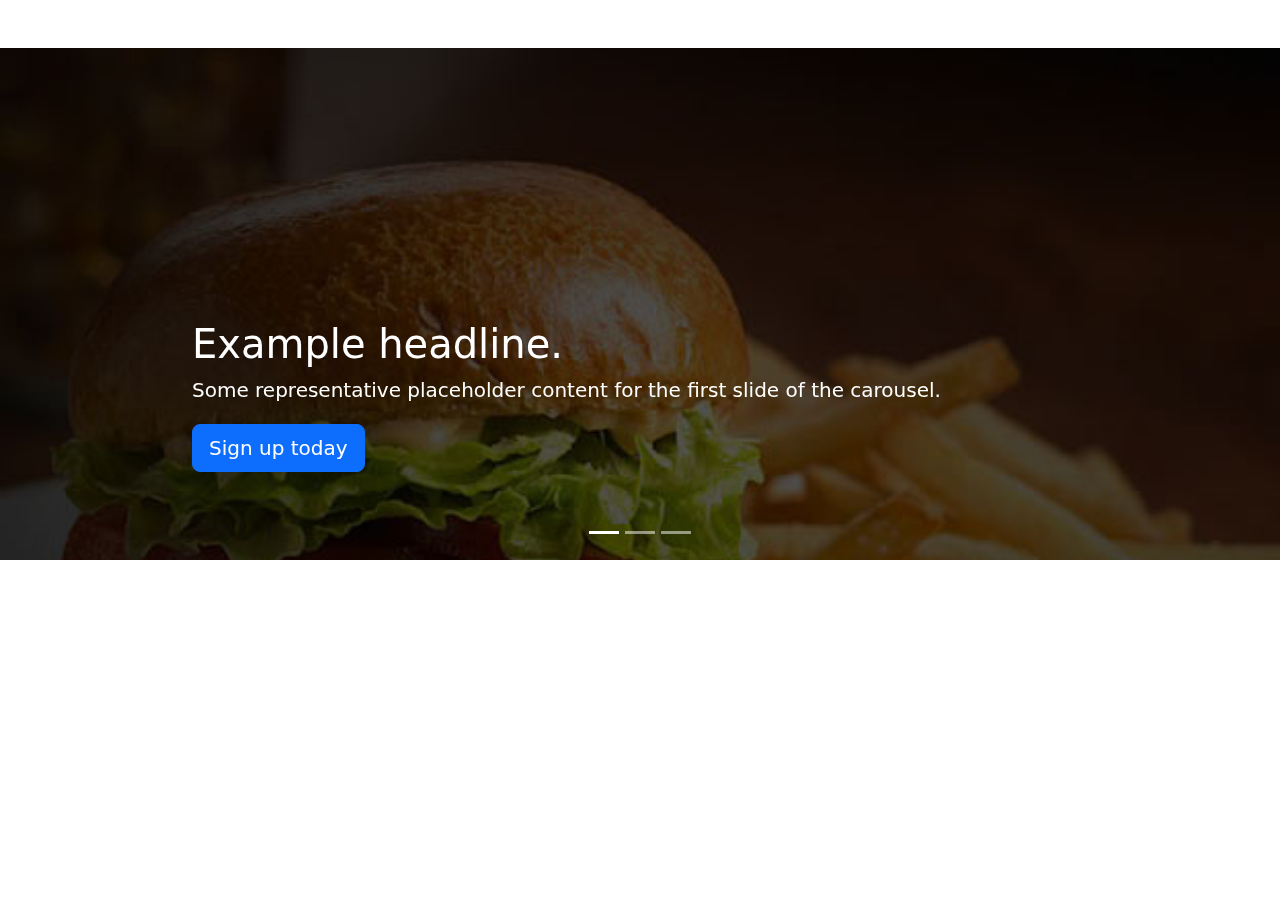
==== carousel.html @ 22ec78ba "initial commit" ====
<!DOCTYPE html>
<html lang="en">
<head>
    <meta charset="UTF-8">
    <meta http-equiv="X-UA-Compatible" content="IE=edge">
    <meta name="viewport" content="width=device-width, initial-scale=1.0">
    <title>Document</title>
    <link rel="stylesheet" href="css/bootstrap/bootstrap.css">
    <link rel="stylesheet" href="css/carousel.css">
    <link rel="stylesheet" href="css/carousel.rtl.css">
</head>
<body>
      
      <main>
      
        <div id="myCarousel" class="carousel slide" data-bs-ride="carousel">
          <div class="carousel-indicators">
            <button type="button" data-bs-target="#myCarousel" data-bs-slide-to="0" class="active" aria-current="true" aria-label="Slide 1"></button>
            <button type="button" data-bs-target="#myCarousel" data-bs-slide-to="1" aria-label="Slide 2"></button>
            <button type="button" data-bs-target="#myCarousel" data-bs-slide-to="2" aria-label="Slide 3"></button>
          </div>
          <div class="carousel-inner">
            <div class="carousel-item active">
                <div class="row">
              
                  <img  src="img/f.jpg" alt="pas image"  class="bd-placeholder-img" width="1500" height="150%"  aria-hidden="true" preserveAspectRatio="xMidYMid slice" style="background-size: cover;">
                </div>
                  <div class="container">
                <div class="carousel-caption text-start">
                  <h1>Example headline.</h1>
                  <p>Some representative placeholder content for the first slide of the carousel.</p>
                  <p><a class="btn btn-lg btn-primary" href="#">Sign up today</a></p>
                </div>
              </div>
            </div>
            <div class="carousel-item">
                <img src="img/f.jpg" alt="pas image"  class="bd-placeholder-img" width="1500" height="150%"  aria-hidden="true" preserveAspectRatio="xMidYMid slice" style="background-size: cover;">
              <div class="container">
                <div class="carousel-caption">
                  <h1>Another example headline.</h1>
                  <p>Some representative placeholder content for the second slide of the carousel.</p>
                  <p><a class="btn btn-lg btn-primary" href="#">Learn more</a></p>
                </div>
              </div>
            </div>
            <div class="carousel-item">
              <img src="img/anglais.jpeg" alt="pas image"  class="bd-placeholder-img" width="1500" height="150%"  aria-hidden="true" preserveAspectRatio="xMidYMid slice" style="background-size: cover;">
            <div class="container">
              <div class="carousel-caption">
                <h1>Apprenez l'anglais sans limite.</h1>
                <p>Some representative placeholder content for the second slide of the carousel.</p>
                <p><a class="btn btn-lg btn-primary" href="#">Learn more</a></p>
              </div>
            </div>
          </div>
            </main>
            <script src="css/js/bootstrap.bundle.js"></script>
</body>
</html>
---- css/carousel.css ----
/* GLOBAL STYLES
-------------------------------------------------- */
/* Padding below the footer and lighter body text */

body {
  padding-top: 3rem;
  padding-bottom: 3rem;
  color: #5a5a5a;
}


/* CUSTOMIZE THE CAROUSEL
-------------------------------------------------- */

/* Carousel base class */
.carousel {
  margin-bottom: 4rem;
}
/* Since positioning the image, we need to help out the caption */
.carousel-caption {
  bottom: 3rem;
  z-index: 10;
}

/* Declare heights because of positioning of img element */
.carousel-item {
  height: 32rem;
}



/* MARKETING CONTENT
-------------------------------------------------- */

/* Center align the text within the three columns below the carousel */
.marketing .col-lg-4 {
  margin-bottom: 1.5rem;
  text-align: center;
}
/* rtl:begin:ignore */
.marketing .col-lg-4 p {
  margin-right: .75rem;
  margin-left: .75rem;
}
/* rtl:end:ignore */


/* Featurettes
------------------------- */

.featurette-divider {
  margin: 5rem 0; /* Space out the Bootstrap <hr> more */
}

/* Thin out the marketing headings */
/* rtl:begin:remove */
.featurette-heading {
  letter-spacing: -.05rem;
}

/* rtl:end:remove */

/* RESPONSIVE CSS
-------------------------------------------------- */

@media (min-width: 40em) {
  /* Bump up size of carousel content */
  .carousel-caption p {
    margin-bottom: 1.25rem;
    font-size: 1.25rem;
    line-height: 1.4;
  }

  .featurette-heading {
    font-size: 50px;
  }
}

@media (min-width: 62em) {
  .featurette-heading {
    margin-top: 7rem;
  }
}
---- css/carousel.rtl.css ----
/* GLOBAL STYLES
-------------------------------------------------- */
/* Padding below the footer and lighter body text */

body {
  padding-top: 3rem;
  padding-bottom: 3rem;
  color: #5a5a5a;
}


/* CUSTOMIZE THE CAROUSEL
-------------------------------------------------- */

/* Carousel base class */
.carousel {
  margin-bottom: 4rem;
}
/* Since positioning the image, we need to help out the caption */
.carousel-caption {
  bottom: 3rem;
  z-index: 10;
}

/* Declare heights because of positioning of img element */
.carousel-item {
  height: 32rem;
}
.carousel-item img{
  background: linear-gradient(rgba(0, 0, 0, 0.7),rgba(0, 0, 0, 0.7));
}


/* MARKETING CONTENT
-------------------------------------------------- */

/* Center align the text within the three columns below the carousel */
.marketing .col-lg-4 {
  margin-bottom: 1.5rem;
  text-align: center;
}
.marketing .col-lg-4 p {
  margin-right: .75rem;
  margin-left: .75rem;
}


/* Featurettes
------------------------- */

.featurette-divider {
  margin: 5rem 0; /* Space out the Bootstrap <hr> more */
}

/* Thin out the marketing headings */

/* RESPONSIVE CSS
-------------------------------------------------- */

@media (min-width: 40em) {
  /* Bump up size of carousel content */
  .carousel-caption p {
    margin-bottom: 1.25rem;
    font-size: 1.25rem;
    line-height: 1.4;
  }

  .featurette-heading {
    font-size: 50px;
  }
}

@media (min-width: 62em) {
  .featurette-heading {
    margin-top: 7rem;
  }
}
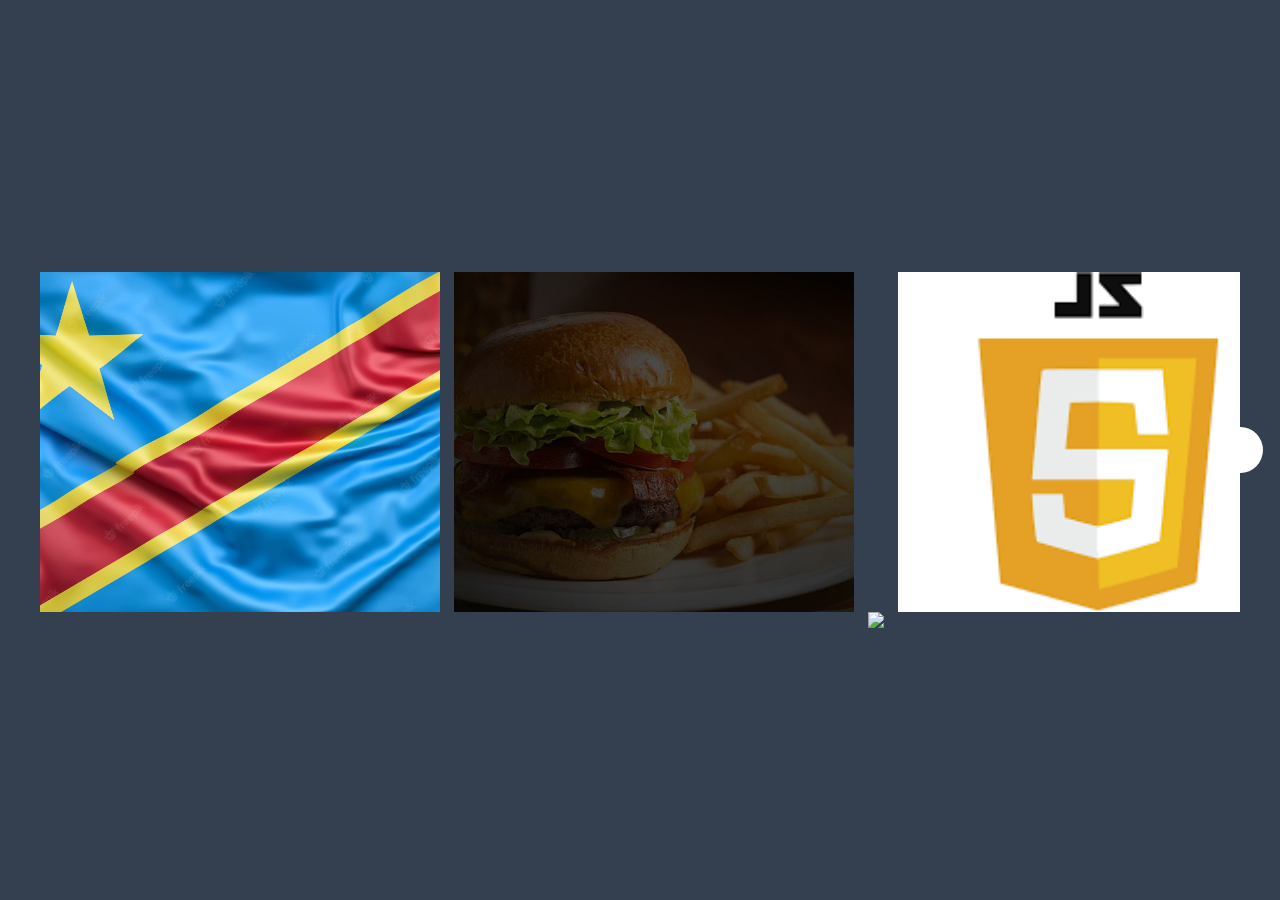
==== commit 1f4de7b6: "ajout de la gallery et carousel" ====
--- a/carousel.html
+++ b/carousel.html
@@ -1,61 +1,35 @@
 <!DOCTYPE html>
 <html lang="en">
 <head>
-    <meta charset="UTF-8">
-    <meta http-equiv="X-UA-Compatible" content="IE=edge">
-    <meta name="viewport" content="width=device-width, initial-scale=1.0">
-    <title>Document</title>
-    <link rel="stylesheet" href="css/bootstrap/bootstrap.css">
-    <link rel="stylesheet" href="css/carousel.css">
-    <link rel="stylesheet" href="css/carousel.rtl.css">
+  <meta charset="UTF-8">
+  <meta http-equiv="X-UA-Compatible" content="IE=edge">
+  <meta name="viewport" content="width=device-width, initial-scale=1.0">
+  <link rel="stylesheet" href="css/carousel.css">
+  <link rel="stylesheet" href="font-awesome/css/all.css">
+  
+  <title>Document</title>
 </head>
 <body>
-      
-      <main>
-      
-        <div id="myCarousel" class="carousel slide" data-bs-ride="carousel">
-          <div class="carousel-indicators">
-            <button type="button" data-bs-target="#myCarousel" data-bs-slide-to="0" class="active" aria-current="true" aria-label="Slide 1"></button>
-            <button type="button" data-bs-target="#myCarousel" data-bs-slide-to="1" aria-label="Slide 2"></button>
-            <button type="button" data-bs-target="#myCarousel" data-bs-slide-to="2" aria-label="Slide 3"></button>
-          </div>
-          <div class="carousel-inner">
-            <div class="carousel-item active">
-                <div class="row">
-              
-                  <img  src="img/f.jpg" alt="pas image"  class="bd-placeholder-img" width="1500" height="150%"  aria-hidden="true" preserveAspectRatio="xMidYMid slice" style="background-size: cover;">
-                </div>
-                  <div class="container">
-                <div class="carousel-caption text-start">
-                  <h1>Example headline.</h1>
-                  <p>Some representative placeholder content for the first slide of the carousel.</p>
-                  <p><a class="btn btn-lg btn-primary" href="#">Sign up today</a></p>
-                </div>
-              </div>
-            </div>
-            <div class="carousel-item">
-                <img src="img/f.jpg" alt="pas image"  class="bd-placeholder-img" width="1500" height="150%"  aria-hidden="true" preserveAspectRatio="xMidYMid slice" style="background-size: cover;">
-              <div class="container">
-                <div class="carousel-caption">
-                  <h1>Another example headline.</h1>
-                  <p>Some representative placeholder content for the second slide of the carousel.</p>
-                  <p><a class="btn btn-lg btn-primary" href="#">Learn more</a></p>
-                </div>
-              </div>
-            </div>
-            <div class="carousel-item">
-              <img src="img/anglais.jpeg" alt="pas image"  class="bd-placeholder-img" width="1500" height="150%"  aria-hidden="true" preserveAspectRatio="xMidYMid slice" style="background-size: cover;">
-            <div class="container">
-              <div class="carousel-caption">
-                <h1>Apprenez l'anglais sans limite.</h1>
-                <p>Some representative placeholder content for the second slide of the carousel.</p>
-                <p><a class="btn btn-lg btn-primary" href="#">Learn more</a></p>
-              </div>
-            </div>
-          </div>
-            </main>
-            <script src="css/js/bootstrap.bundle.js"></script>
-</body>
-</html>
+
+      <div class="wrapper">
+        <i id="left" class="fa-solid fa-angle-left"></i>
+         <div class="carousel">
+          <img src="img/drapeau.jpg" alt="img" draggable="false">
+          <img src="img/f.jpg" alt="img" draggable="false">
+          <img src="img/food.jpg" alt="img" draggable="false">
+          <img src="img/js.png" alt="img" draggable="false">
+          <img src="img/fille2.jpeg" alt="img" draggable="false">
+          <img src="img/fille3.jpeg" alt="img" draggable="false">
+          <img src="img/food.jpg" alt="img" draggable="false">
+          <img src="img/mapbox.jpg" alt="img" draggable="false">
+          <img src="img/slide3.jpeg" alt="img" draggable="false">
+         </div>
+         
+         <i id="right" class="fa-solid fa-angle-right"></i>
+      </div>
 
 
+
+      <script src="js/carousel.js"  defer></script>  
+</body>
+</html>--- a/css/carousel.css
+++ b/css/carousel.css
@@ -1,83 +1,78 @@
-/* GLOBAL STYLES
--------------------------------------------------- */
-/* Padding below the footer and lighter body text */
+*{
+  margin: 0;
+  padding: 0;
+  box-sizing: border-box;
+  font-size: "Poppins", sans-serif;
 
-body {
-  padding-top: 3rem;
-  padding-bottom: 3rem;
-  color: #5a5a5a;
 }
+body{
+  display: flex;
+  align-items: center;
+  justify-content: center;
+  padding: 0px 35px;
+  min-height: 100vh;
+  background: #343F4F;
+}
+.wrapper .carousel{
+  white-space: nowrap; 
+  overflow: hidden;
+  font-size: 0px;
+  cursor: pointer;
+  scroll-behavior: smooth;
 
+}
+.carousel .dragging{
+  cursor: grab;
+  scroll-behavior: auto;
+}
+.carousel .dragging img{
+    pointer-events: none;
+}
+.carousel img{
+  height: 340px;
+  object-fit: cover;
+  margin-left: 14px;
+  width: calc(100% / 3);
 
-/* CUSTOMIZE THE CAROUSEL
--------------------------------------------------- */
+}
+.wrapper i{
+  top: 50%;
+  background-color: #fff;
+  height: 46px;
+  width: 45px;
+  font-size: 1.2rem;
+  line-height: 46px;
+  border-radius: 50%;
+  text-align: center;
+  position: absolute;
+  transform: translateY(-50%);
+}
+.wrapper{
+  max-width: 1200px;
+  position: relative;
 
-/* Carousel base class */
-.carousel {
-  margin-bottom: 4rem;
 }
-/* Since positioning the image, we need to help out the caption */
-.carousel-caption {
-  bottom: 3rem;
-  z-index: 10;
+.wrapper i:first-child{
+  left: -23px;
+  display: none;
+
 }
+.wrapper i:last-child{
+  right: -23px;
 
-/* Declare heights because of positioning of img element */
-.carousel-item {
-  height: 32rem;
 }
-
-
-
-/* MARKETING CONTENT
--------------------------------------------------- */
-
-/* Center align the text within the three columns below the carousel */
-.marketing .col-lg-4 {
-  margin-bottom: 1.5rem;
-  text-align: center;
+.carousel img:first-child{
+  margin-left: 0px;
 }
-/* rtl:begin:ignore */
-.marketing .col-lg-4 p {
-  margin-right: .75rem;
-  margin-left: .75rem;
+@media screen and (max-width: 900px) {
+  .carousel img{
+    width: calc(100% / 2);
+  }
+  
 }
-/* rtl:end:ignore */
-
-
-/* Featurettes
-------------------------- */
-
-.featurette-divider {
-  margin: 5rem 0; /* Space out the Bootstrap <hr> more */
-}
-
-/* Thin out the marketing headings */
-/* rtl:begin:remove */
-.featurette-heading {
-  letter-spacing: -.05rem;
-}
-
-/* rtl:end:remove */
-
-/* RESPONSIVE CSS
--------------------------------------------------- */
-
-@media (min-width: 40em) {
-  /* Bump up size of carousel content */
-  .carousel-caption p {
-    margin-bottom: 1.25rem;
-    font-size: 1.25rem;
-    line-height: 1.4;
+@media screen and (max-width: 550px) {
+  .carousel img{
+    width: 100%;
   }
-
-  .featurette-heading {
-    font-size: 50px;
-  }
-}
-
-@media (min-width: 62em) {
-  .featurette-heading {
-    margin-top: 7rem;
-  }
-}
+  
+}